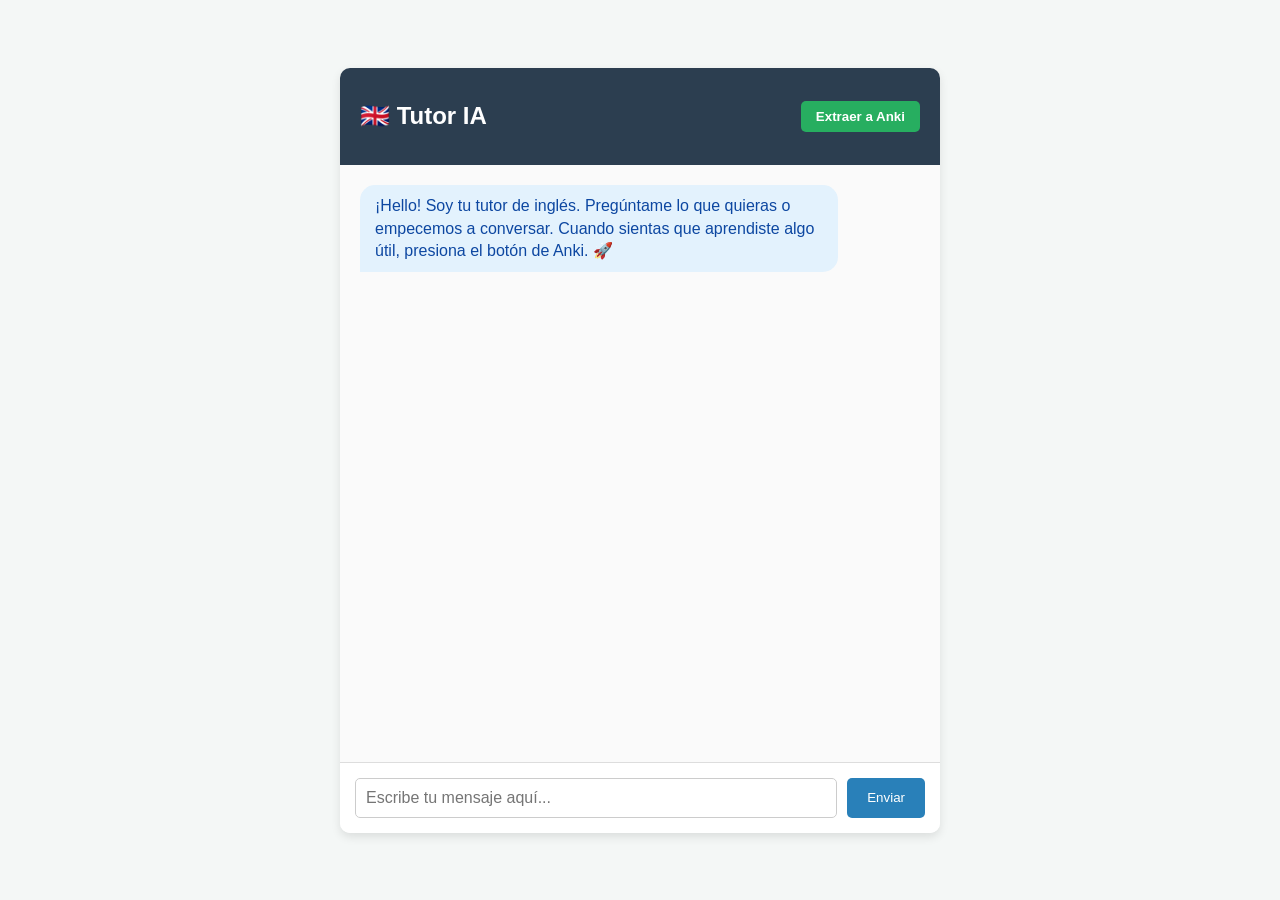
==== templates/index.html @ 914d945d "Conversacion con la IA desde la web. Aun no se guardan las cartas" ====
<!DOCTYPE html>
<html lang="es">
<head>
    <meta charset="UTF-8">
    <meta name="viewport" content="width=device-width, initial-scale=1.0">
    <title>Tutor de Inglés IA</title>
    <link rel="stylesheet" href="/static/style.css">
</head>
<body>

    <div class="chat-container">
        <div class="header">
            <h2>🇬🇧 Tutor IA</h2>
            <button class="anki-btn" id="btn-anki">Extraer a Anki</button>
        </div>

        <div class="chat-box" id="chat-box">
            <div class="message bot">¡Hello! Soy tu tutor de inglés. Pregúntame lo que quieras o empecemos a conversar. Cuando sientas que aprendiste algo útil, presiona el botón de Anki. 🚀</div>
        </div>

        <div class="input-area">
            <input type="text" id="user-input" placeholder="Escribe tu mensaje aquí..." autocomplete="off">
            <button class="send-btn" id="btn-send">Enviar</button>
        </div>
    </div>

    <script src="/static/script.js"></script>
</body>
</html>
---- static/style.css ----
body {
  font-family: "Segoe UI", Tahoma, Geneva, Verdana, sans-serif;
  background-color: #f4f7f6;
  margin: 0;
  display: flex;
  justify-content: center;
  align-items: center;
  height: 100vh;
}
.chat-container {
  width: 100%;
  max-width: 600px;
  background: white;
  border-radius: 10px;
  box-shadow: 0 4px 10px rgba(0, 0, 0, 0.1);
  display: flex;
  flex-direction: column;
  height: 85vh;
  overflow: hidden;
}
.header {
  background: #2c3e50;
  color: white;
  padding: 15px 20px;
  display: flex;
  justify-content: space-between;
  align-items: center;
}
.anki-btn {
  background: #27ae60;
  color: white;
  border: none;
  padding: 8px 15px;
  border-radius: 5px;
  cursor: pointer;
  font-weight: bold;
}
.anki-btn:hover {
  background: #219150;
}
.chat-box {
  flex: 1;
  padding: 20px;
  overflow-y: auto;
  background: #fafafa;
  display: flex;
  flex-direction: column;
  gap: 15px;
}
.message {
  max-width: 80%;
  padding: 10px 15px;
  border-radius: 15px;
  line-height: 1.4;
}
.bot {
  background: #e3f2fd;
  color: #0d47a1;
  align-self: flex-start;
  border-bottom-left-radius: 0;
}
.user {
  background: #2c3e50;
  color: white;
  align-self: flex-end;
  border-bottom-right-radius: 0;
}
.input-area {
  display: flex;
  padding: 15px;
  background: white;
  border-top: 1px solid #ddd;
}
input {
  flex: 1;
  padding: 10px;
  border: 1px solid #ccc;
  border-radius: 5px;
  outline: none;
  font-size: 16px;
}
button.send-btn {
  background: #2980b9;
  color: white;
  border: none;
  padding: 10px 20px;
  margin-left: 10px;
  border-radius: 5px;
  cursor: pointer;
}
button.send-btn:hover {
  background: #2471a3;
}
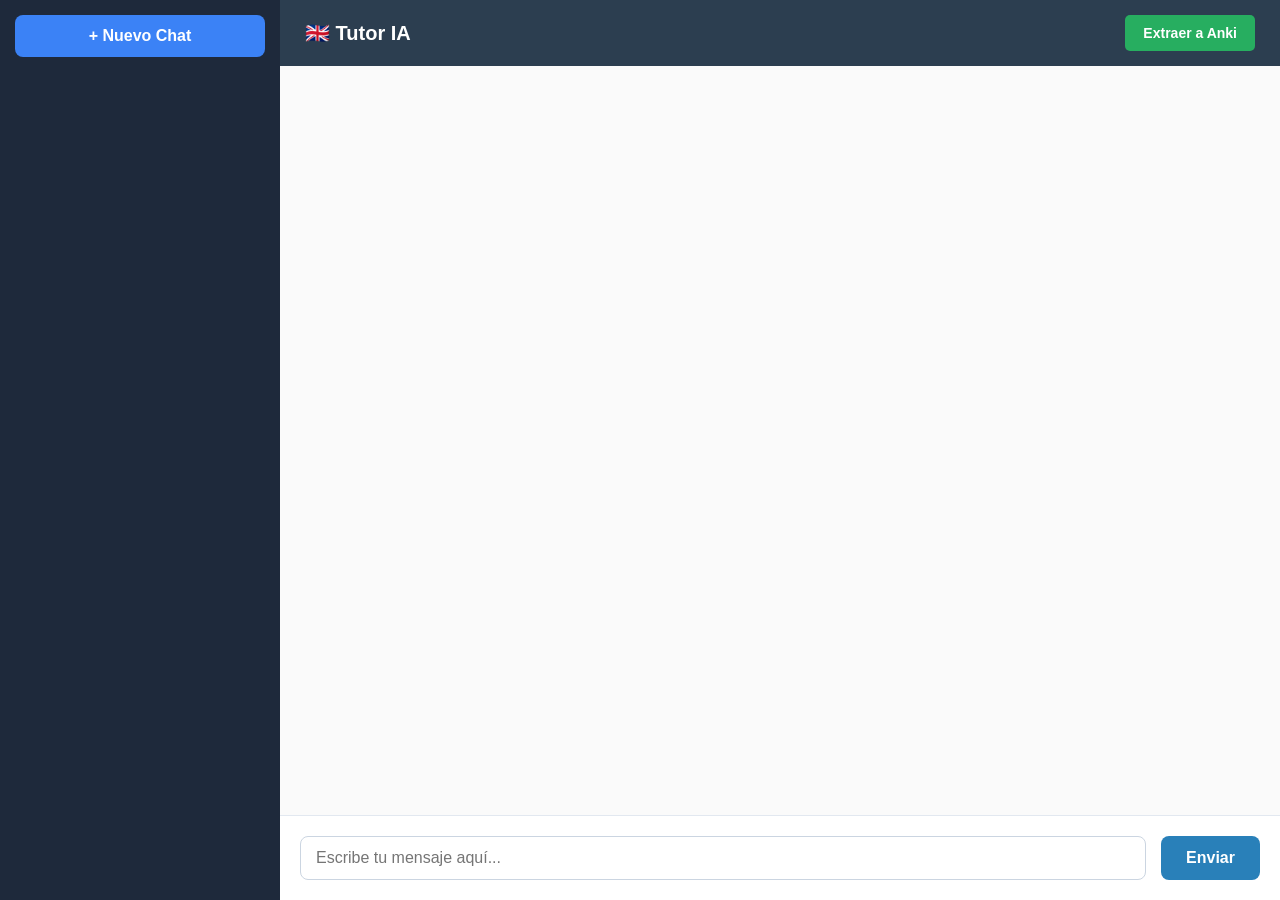
==== commit b05739b2: "feat: base de datos que almacena las conversaciones (falta que se detecte desde donde se añadio)" ====
--- a/templates/index.html
+++ b/templates/index.html
@@ -1,29 +1,38 @@
-<!DOCTYPE html>
+<!doctype html>
 <html lang="es">
-<head>
-    <meta charset="UTF-8">
-    <meta name="viewport" content="width=device-width, initial-scale=1.0">
+  <head>
+    <meta charset="UTF-8" />
+    <meta name="viewport" content="width=device-width, initial-scale=1.0" />
     <title>Tutor de Inglés IA</title>
-    <link rel="stylesheet" href="/static/style.css">
-</head>
-<body>
+    <link rel="stylesheet" href="/static/style.css" />
+  </head>
+  <body>
+    <div class="app-container">
+      <div class="sidebar">
+        <button id="btn-new-chat" class="new-chat-btn">+ Nuevo Chat</button>
+        <div id="chat-list" class="chat-list"></div>
+      </div>
 
-    <div class="chat-container">
+      <div class="chat-container">
         <div class="header">
-            <h2>🇬🇧 Tutor IA</h2>
-            <button class="anki-btn" id="btn-anki">Extraer a Anki</button>
+          <h2 id="chat-title">🇬🇧 Tutor IA</h2>
+          <button class="anki-btn" id="btn-anki">Extraer a Anki</button>
         </div>
 
-        <div class="chat-box" id="chat-box">
-            <div class="message bot">¡Hello! Soy tu tutor de inglés. Pregúntame lo que quieras o empecemos a conversar. Cuando sientas que aprendiste algo útil, presiona el botón de Anki. 🚀</div>
-        </div>
+        <div class="chat-box" id="chat-box"></div>
 
         <div class="input-area">
-            <input type="text" id="user-input" placeholder="Escribe tu mensaje aquí..." autocomplete="off">
-            <button class="send-btn" id="btn-send">Enviar</button>
+          <input
+            type="text"
+            id="user-input"
+            placeholder="Escribe tu mensaje aquí..."
+            autocomplete="off"
+          />
+          <button class="send-btn" id="btn-send">Enviar</button>
         </div>
+      </div>
     </div>
 
     <script src="/static/script.js"></script>
-</body>
-</html>+  </body>
+</html>
--- a/static/style.css
+++ b/static/style.css
@@ -1,57 +1,122 @@
+/* Estilos generales */
 body {
   font-family: "Segoe UI", Tahoma, Geneva, Verdana, sans-serif;
   background-color: #f4f7f6;
   margin: 0;
   display: flex;
-  justify-content: center;
-  align-items: center;
   height: 100vh;
+  overflow: hidden;
 }
-.chat-container {
+.app-container {
+  display: flex;
   width: 100%;
-  max-width: 600px;
-  background: white;
-  border-radius: 10px;
-  box-shadow: 0 4px 10px rgba(0, 0, 0, 0.1);
+  height: 100%;
+}
+
+/* 🌟 ESTILOS DE LA BARRA LATERAL */
+.sidebar {
+  width: 280px;
+  background-color: #1e293b;
+  color: white;
   display: flex;
   flex-direction: column;
-  height: 85vh;
+  padding: 15px;
+  box-sizing: border-box;
+}
+.new-chat-btn {
+  background-color: #3b82f6;
+  color: white;
+  border: none;
+  padding: 12px;
+  border-radius: 8px;
+  cursor: pointer;
+  font-weight: bold;
+  margin-bottom: 20px;
+  font-size: 16px;
+  transition: 0.2s;
+}
+.new-chat-btn:hover {
+  background-color: #2563eb;
+}
+.chat-list {
+  flex: 1;
+  overflow-y: auto;
+  display: flex;
+  flex-direction: column;
+  gap: 8px;
+}
+.chat-item {
+  padding: 12px;
+  background-color: #334155;
+  border-radius: 6px;
+  cursor: pointer;
+  white-space: nowrap;
   overflow: hidden;
+  text-overflow: ellipsis;
+  font-size: 15px;
+  transition: 0.2s;
+}
+.chat-item:hover {
+  background-color: #475569;
+}
+.chat-item.active {
+  background-color: #3b82f6;
+  font-weight: bold;
+}
+
+/* 💬 ESTILOS DEL CHAT */
+.chat-container {
+  flex: 1;
+  display: flex;
+  flex-direction: column;
+  background: white;
 }
 .header {
   background: #2c3e50;
   color: white;
-  padding: 15px 20px;
+  padding: 15px 25px;
   display: flex;
   justify-content: space-between;
   align-items: center;
+}
+.header h2 {
+  margin: 0;
+  font-size: 20px;
 }
 .anki-btn {
   background: #27ae60;
   color: white;
   border: none;
-  padding: 8px 15px;
+  padding: 10px 18px;
   border-radius: 5px;
   cursor: pointer;
   font-weight: bold;
+  font-size: 14px;
+  transition: 0.2s;
 }
 .anki-btn:hover {
   background: #219150;
 }
+.anki-btn:disabled {
+  background: #95a5a6;
+  cursor: not-allowed;
+}
+
 .chat-box {
   flex: 1;
-  padding: 20px;
+  padding: 25px;
   overflow-y: auto;
   background: #fafafa;
   display: flex;
   flex-direction: column;
-  gap: 15px;
+  gap: 18px;
 }
 .message {
-  max-width: 80%;
-  padding: 10px 15px;
+  max-width: 75%;
+  padding: 12px 18px;
   border-radius: 15px;
-  line-height: 1.4;
+  line-height: 1.5;
+  font-size: 15px;
 }
 .bot {
   background: #e3f2fd;
@@ -65,28 +130,35 @@
   align-self: flex-end;
   border-bottom-right-radius: 0;
 }
+
 .input-area {
   display: flex;
-  padding: 15px;
+  padding: 20px;
   background: white;
-  border-top: 1px solid #ddd;
+  border-top: 1px solid #e2e8f0;
 }
 input {
   flex: 1;
-  padding: 10px;
-  border: 1px solid #ccc;
-  border-radius: 5px;
+  padding: 12px 15px;
+  border: 1px solid #cbd5e1;
+  border-radius: 8px;
   outline: none;
   font-size: 16px;
+}
+input:focus {
+  border-color: #3b82f6;
 }
 button.send-btn {
   background: #2980b9;
   color: white;
   border: none;
-  padding: 10px 20px;
-  margin-left: 10px;
-  border-radius: 5px;
+  padding: 12px 25px;
+  margin-left: 15px;
+  border-radius: 8px;
   cursor: pointer;
+  font-size: 16px;
+  font-weight: bold;
+  transition: 0.2s;
 }
 button.send-btn:hover {
   background: #2471a3;
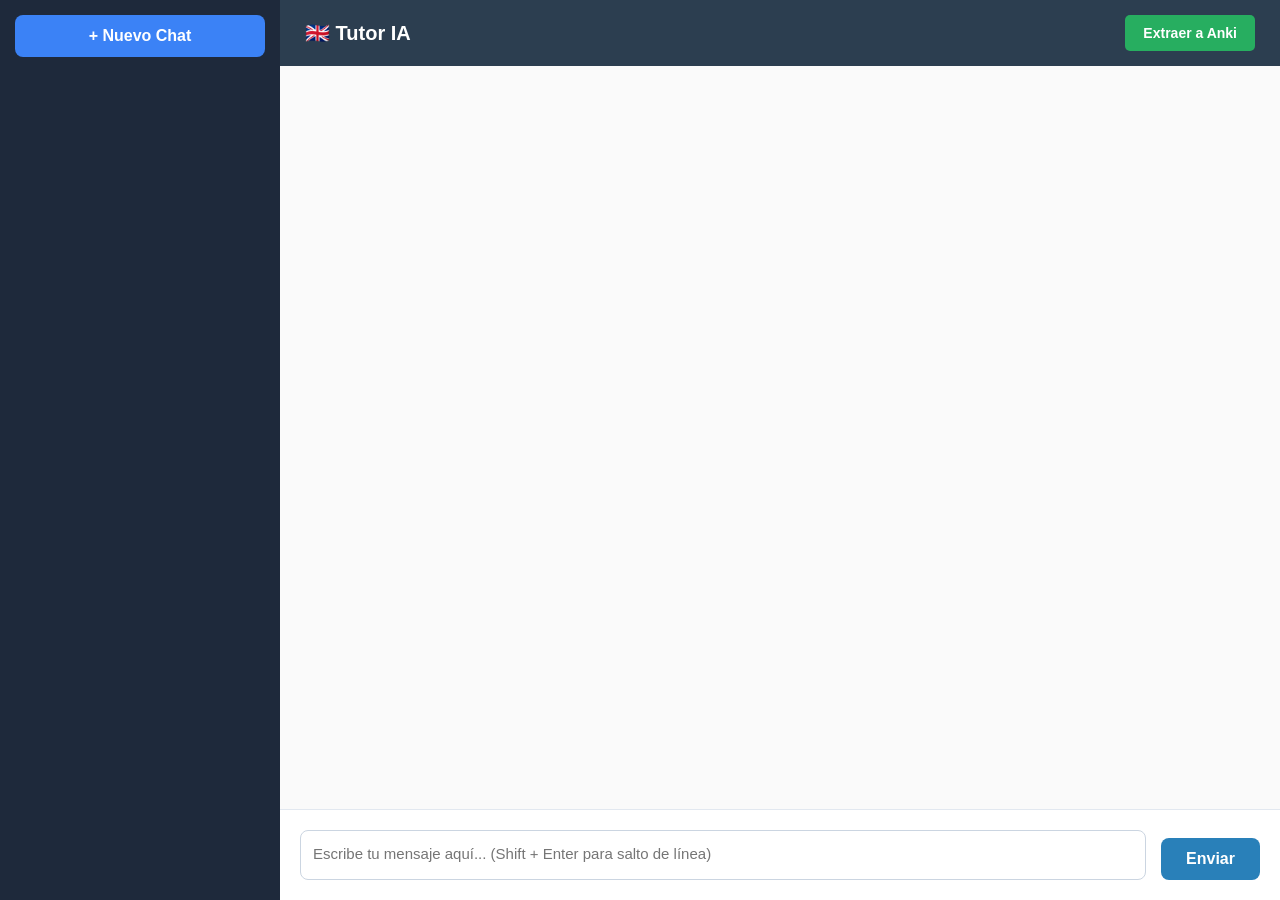
==== commit 0d098e10: "Chat que se agranda con texto largo. Correccion de errores" ====
--- a/templates/index.html
+++ b/templates/index.html
@@ -10,6 +10,61 @@
     <div class="app-container">
       <div class="sidebar">
         <button id="btn-new-chat" class="new-chat-btn">+ Nuevo Chat</button>
+
+        <div
+          id="new-chat-form"
+          style="
+            display: none;
+            flex-direction: column;
+            gap: 8px;
+            margin-bottom: 20px;
+          "
+        >
+          <input
+            type="text"
+            id="new-chat-input"
+            placeholder="Nombre de la sesión..."
+            style="
+              padding: 10px;
+              border-radius: 6px;
+              border: none;
+              font-size: 14px;
+            "
+          />
+          <div style="display: flex; gap: 5px">
+            <button
+              id="btn-confirm-chat"
+              style="
+                flex: 1;
+                background: #27ae60;
+                color: white;
+                border: none;
+                border-radius: 5px;
+                cursor: pointer;
+                padding: 8px;
+                font-weight: bold;
+              "
+            >
+              Crear
+            </button>
+            <button
+              id="btn-cancel-chat"
+              style="
+                flex: 1;
+                background: #e74c3c;
+                color: white;
+                border: none;
+                border-radius: 5px;
+                cursor: pointer;
+                padding: 8px;
+                font-weight: bold;
+              "
+            >
+              Cancelar
+            </button>
+          </div>
+        </div>
+
         <div id="chat-list" class="chat-list"></div>
       </div>
 
@@ -22,13 +77,27 @@
         <div class="chat-box" id="chat-box"></div>
 
         <div class="input-area">
-          <input
-            type="text"
+          <textarea
             id="user-input"
-            placeholder="Escribe tu mensaje aquí..."
-            autocomplete="off"
-          />
+            placeholder="Escribe tu mensaje aquí... (Shift + Enter para salto de línea)"
+            rows="1"
+          ></textarea>
           <button class="send-btn" id="btn-send">Enviar</button>
+        </div>
+      </div>
+    </div>
+
+    <div id="modal-revision" class="modal">
+      <div class="modal-content">
+        <div class="modal-header">
+          <h3>🔍 Revisa tus nuevas cartas</h3>
+          <span class="close-modal" id="btn-cerrar-modal">&times;</span>
+        </div>
+        <div id="lista-revision" class="lista-revision"></div>
+        <div class="modal-footer">
+          <button id="btn-confirmar-todo" class="confirm-btn">
+            Confirmar e Inyectar a Anki
+          </button>
         </div>
       </div>
     </div>
--- a/static/style.css
+++ b/static/style.css
@@ -45,16 +45,55 @@
   flex-direction: column;
   gap: 8px;
 }
+/* Ajustes avanzados para la lista de chats */
 .chat-item {
-  padding: 12px;
+  display: flex;
+  justify-content: space-between;
+  align-items: center;
+  padding: 10px 12px;
   background-color: #334155;
   border-radius: 6px;
   cursor: pointer;
+  font-size: 15px;
+  transition: 0.2s;
+}
+.chat-item:hover {
+  background-color: #475569;
+}
+.chat-item.active {
+  background-color: #3b82f6;
+  font-weight: bold;
+}
+
+.chat-item-title {
   white-space: nowrap;
   overflow: hidden;
   text-overflow: ellipsis;
-  font-size: 15px;
-  transition: 0.2s;
+  flex: 1;
+  margin-right: 5px;
+}
+
+/* Botones de acción ocultos por defecto */
+.chat-item-actions {
+  display: none;
+  gap: 5px;
+}
+.chat-item:hover .chat-item-actions {
+  display: flex;
+} /* Aparecen al pasar el mouse */
+
+.action-btn {
+  background: none;
+  border: none;
+  cursor: pointer;
+  font-size: 14px;
+  opacity: 0.6;
+  transition: 0.2s;
+  padding: 0 2px;
+}
+.action-btn:hover {
+  opacity: 1;
+  transform: scale(1.2);
 }
 .chat-item:hover {
   background-color: #475569;
@@ -130,12 +169,32 @@
   align-self: flex-end;
   border-bottom-right-radius: 0;
 }
-
+/* Contenedor del área de escritura */
 .input-area {
   display: flex;
+  align-items: flex-end; /* Ancla el botón Enviar a la parte de abajo */
   padding: 20px;
-  background: white;
+  background-color: #ffffff;
   border-top: 1px solid #e2e8f0;
+}
+.input-area textarea {
+  flex: 1;
+  padding: 12px;
+  border: 1px solid #cbd5e1;
+  border-radius: 8px;
+  font-size: 15px;
+  font-family: inherit;
+  resize: none; /* Evita que el usuario la redimensione manualmente */
+  overflow-y: auto; /* Agrega scroll solo si supera la altura máxima */
+  max-height: 150px; /* Altura máxima antes de usar scroll */
+  min-height: 24px;
+  line-height: 1.4;
+  outline: none;
+  transition: border-color 0.2s;
+}
+
+.input-area textarea:focus {
+  border-color: #3b82f6;
 }
 input {
   flex: 1;
@@ -163,3 +222,111 @@
 button.send-btn:hover {
   background: #2471a3;
 }
+
+/* 🌟 ESTILOS DEL MODAL DE REVISIÓN */
+.modal {
+  display: none;
+  position: fixed;
+  z-index: 1000;
+  left: 0;
+  top: 0;
+  width: 100%;
+  height: 100%;
+  background-color: rgba(0, 0, 0, 0.6);
+  backdrop-filter: blur(3px);
+}
+.modal-content {
+  background-color: #fff;
+  margin: 5% auto;
+  padding: 25px;
+  border-radius: 12px;
+  width: 70%;
+  max-width: 800px;
+  height: 80vh;
+  display: flex;
+  flex-direction: column;
+  box-shadow: 0 15px 30px rgba(0, 0, 0, 0.3);
+}
+.modal-header {
+  display: flex;
+  justify-content: space-between;
+  align-items: center;
+  border-bottom: 2px solid #eee;
+  padding-bottom: 15px;
+  margin-bottom: 20px;
+}
+.close-modal {
+  font-size: 28px;
+  cursor: pointer;
+  color: #999;
+}
+.close-modal:hover {
+  color: #333;
+}
+
+.lista-revision {
+  flex: 1;
+  overflow-y: auto;
+  padding-right: 10px;
+}
+.card-revision {
+  background: #f8fafc;
+  border: 1px solid #e2e8f0;
+  border-radius: 8px;
+  padding: 15px;
+  margin-bottom: 20px;
+  position: relative;
+}
+.card-revision .delete-card {
+  position: absolute;
+  top: 10px;
+  right: 10px;
+  cursor: pointer;
+  color: #e74c3c;
+  font-weight: bold;
+}
+
+.grid-edit {
+  display: grid;
+  grid-template-columns: 1fr 1fr;
+  gap: 15px;
+  margin-top: 10px;
+}
+.field-group {
+  display: flex;
+  flex-direction: column;
+  gap: 5px;
+}
+.field-group label {
+  font-size: 12px;
+  font-weight: bold;
+  color: #64748b;
+  text-transform: uppercase;
+}
+.field-group input,
+.field-group textarea {
+  padding: 8px;
+  border: 1px solid #cbd5e1;
+  border-radius: 5px;
+  font-size: 14px;
+  font-family: inherit;
+}
+
+.modal-footer {
+  border-top: 2px solid #eee;
+  padding-top: 20px;
+  text-align: right;
+}
+.confirm-btn {
+  background: #3498db;
+  color: white;
+  border: none;
+  padding: 12px 25px;
+  border-radius: 8px;
+  cursor: pointer;
+  font-weight: bold;
+  font-size: 16px;
+}
+.confirm-btn:hover {
+  background: #2980b9;
+}
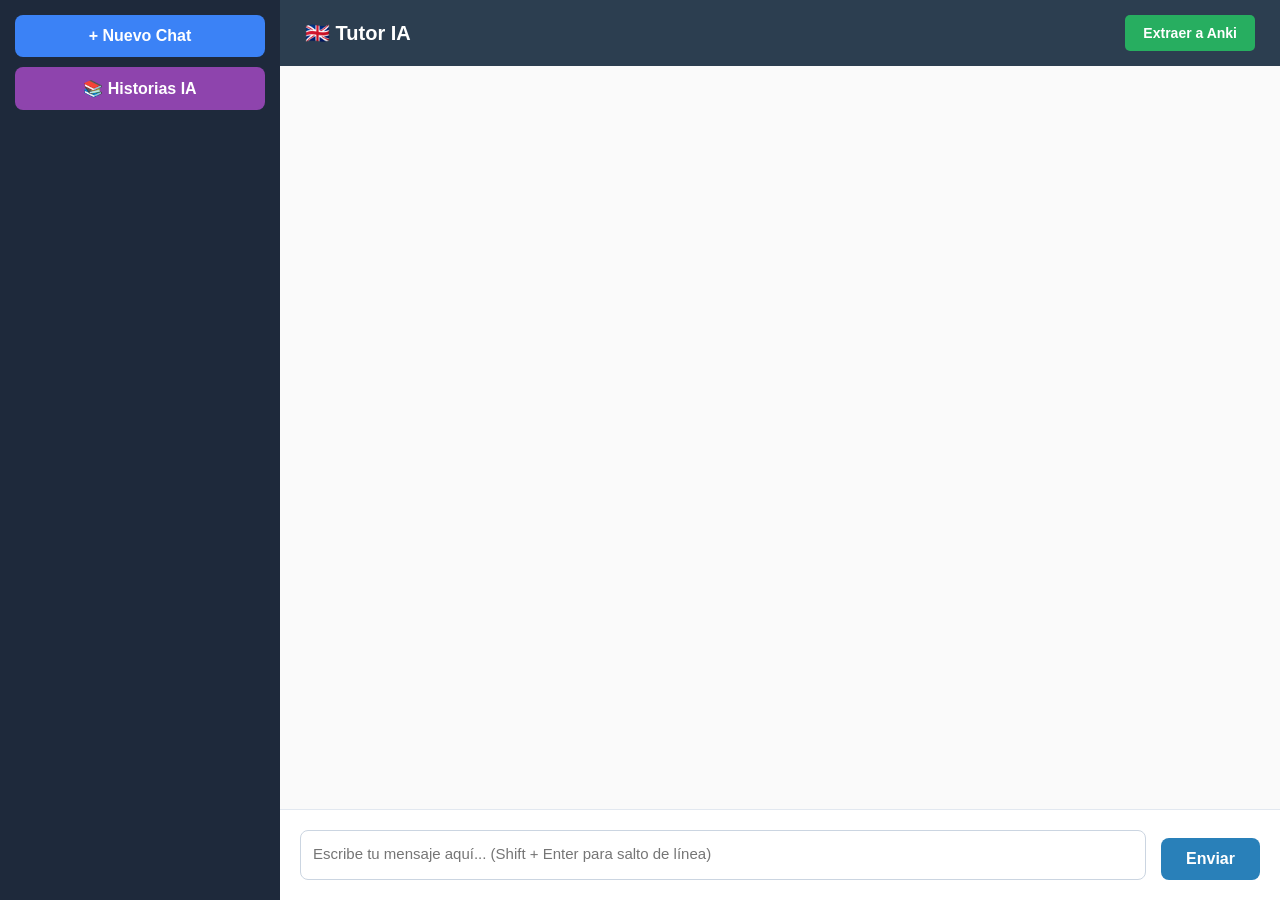
==== commit aeabecf4: "feat: Ya tengo historias interactivas. Desafio: Incorporar cartas a anki" ====
--- a/templates/index.html
+++ b/templates/index.html
@@ -9,7 +9,31 @@
   <body>
     <div class="app-container">
       <div class="sidebar">
-        <button id="btn-new-chat" class="new-chat-btn">+ Nuevo Chat</button>
+        <div
+          style="
+            display: flex;
+            flex-direction: column;
+            gap: 10px;
+            margin-bottom: 20px;
+          "
+        >
+          <button
+            id="btn-new-chat"
+            class="new-chat-btn"
+            style="margin-bottom: 0"
+          >
+            + Nuevo Chat
+          </button>
+
+          <a href="/historias" style="text-decoration: none">
+            <button
+              class="new-chat-btn"
+              style="width: 100%; margin-bottom: 0; background-color: #8e44ad"
+            >
+              📚 Historias IA
+            </button>
+          </a>
+        </div>
 
         <div
           id="new-chat-form"
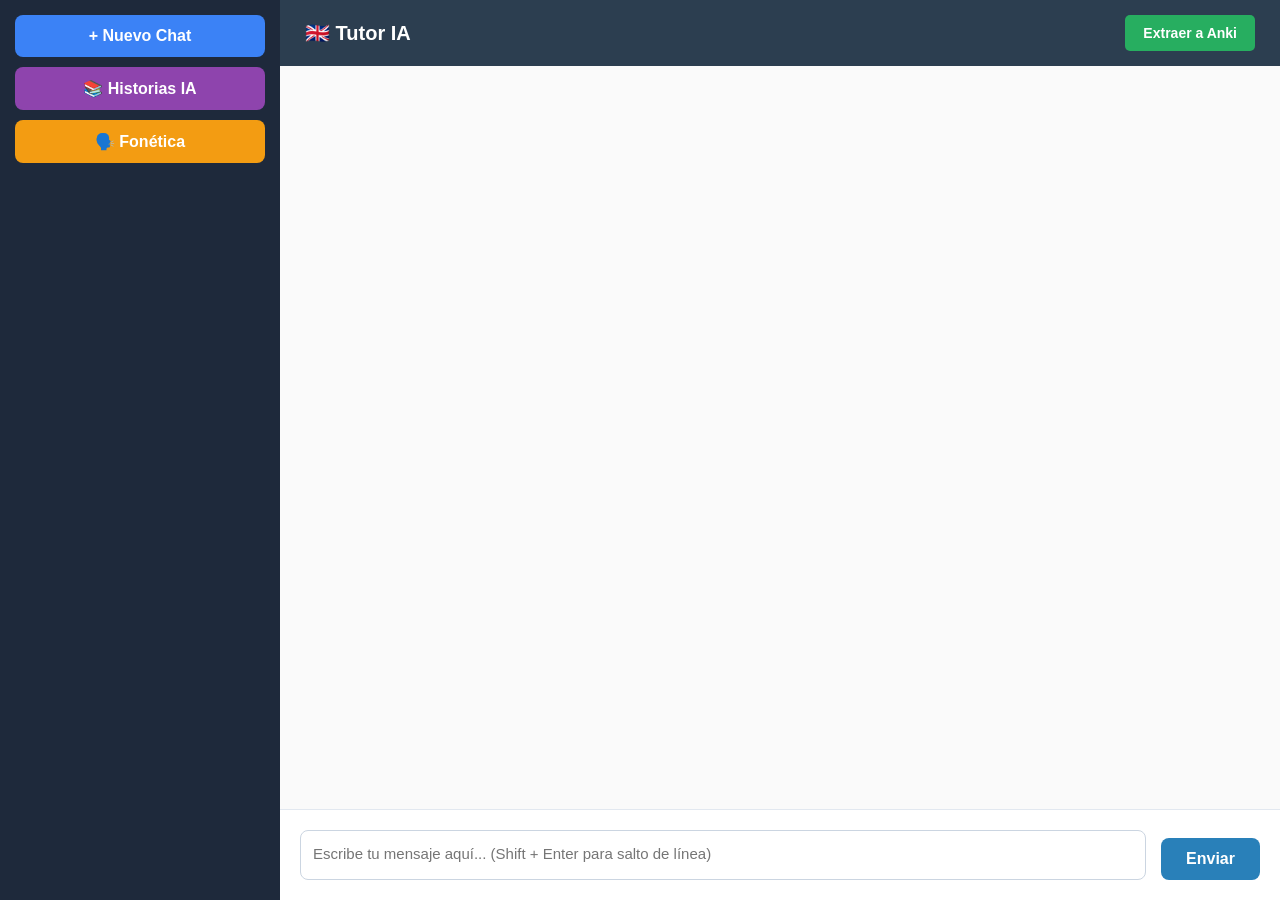
==== commit 1eb4766a: "feat: fonemas y abreviaciones" ====
--- a/templates/index.html
+++ b/templates/index.html
@@ -32,6 +32,10 @@
             >
               📚 Historias IA
             </button>
+          </a>
+          <!-- Añadir a la barra lateral de index.html e historias.html -->
+          <a href="/fonetica" style="text-decoration: none;">
+              <button class="new-chat-btn" style="width: 100%; margin-bottom: 0; background-color: #f39c12;">🗣️ Fonética</button>
           </a>
         </div>
 
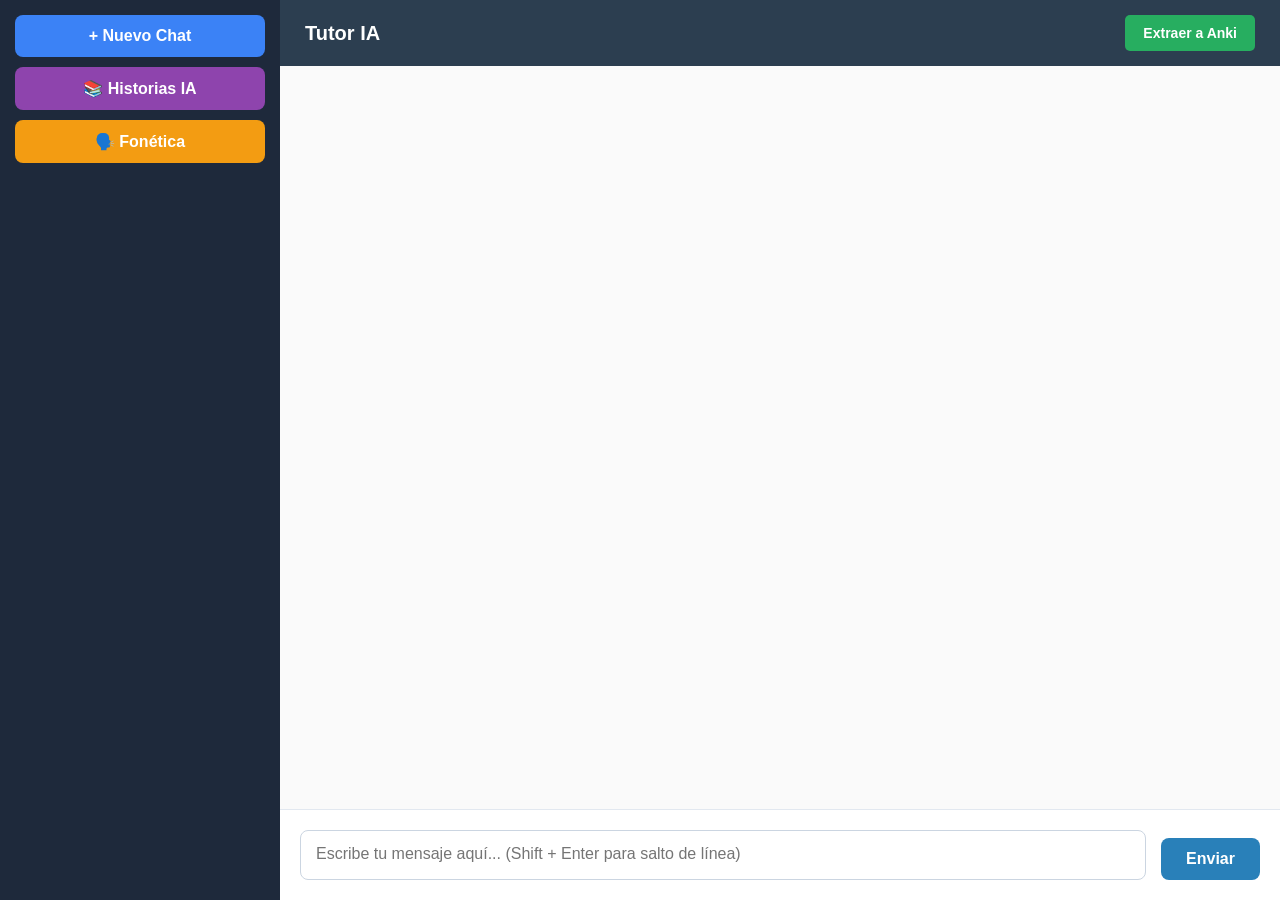
==== commit 97576206: "Hasta este punto, funciona perfecto. Faltaria agregar no perder las cartas del modal, marcar que his" ====
--- a/templates/index.html
+++ b/templates/index.html
@@ -4,89 +4,48 @@
     <meta charset="UTF-8" />
     <meta name="viewport" content="width=device-width, initial-scale=1.0" />
     <title>Tutor de Inglés IA</title>
-    <link rel="stylesheet" href="/static/style.css" />
+    <link rel="stylesheet" href="/static/css/style.css" />
+    <link rel="stylesheet" href="/static/css/index.css" />
   </head>
   <body>
     <div class="app-container">
       <div class="sidebar">
-        <div
-          style="
-            display: flex;
-            flex-direction: column;
-            gap: 10px;
-            margin-bottom: 20px;
-          "
-        >
+        <div class="sidebar-actions">
           <button
             id="btn-new-chat"
-            class="new-chat-btn"
-            style="margin-bottom: 0"
+            class="new-chat-btn btn-compact"
           >
             + Nuevo Chat
           </button>
 
-          <a href="/historias" style="text-decoration: none">
-            <button
-              class="new-chat-btn"
-              style="width: 100%; margin-bottom: 0; background-color: #8e44ad"
-            >
+          <a href="/historias" class="sidebar-link">
+            <button class="new-chat-btn btn-compact btn-historias">
               📚 Historias IA
             </button>
           </a>
           <!-- Añadir a la barra lateral de index.html e historias.html -->
-          <a href="/fonetica" style="text-decoration: none;">
-              <button class="new-chat-btn" style="width: 100%; margin-bottom: 0; background-color: #f39c12;">🗣️ Fonética</button>
+          <a href="/fonetica" class="sidebar-link">
+              <button class="new-chat-btn btn-compact btn-fonetica">🗣️ Fonética</button>
           </a>
         </div>
 
-        <div
-          id="new-chat-form"
-          style="
-            display: none;
-            flex-direction: column;
-            gap: 8px;
-            margin-bottom: 20px;
-          "
-        >
+        <div id="new-chat-form" class="new-chat-form">
           <input
             type="text"
             id="new-chat-input"
             placeholder="Nombre de la sesión..."
-            style="
-              padding: 10px;
-              border-radius: 6px;
-              border: none;
-              font-size: 14px;
-            "
+            class="new-chat-input"
           />
-          <div style="display: flex; gap: 5px">
+          <div class="new-chat-actions">
             <button
               id="btn-confirm-chat"
-              style="
-                flex: 1;
-                background: #27ae60;
-                color: white;
-                border: none;
-                border-radius: 5px;
-                cursor: pointer;
-                padding: 8px;
-                font-weight: bold;
-              "
+              class="new-chat-action confirm"
             >
               Crear
             </button>
             <button
               id="btn-cancel-chat"
-              style="
-                flex: 1;
-                background: #e74c3c;
-                color: white;
-                border: none;
-                border-radius: 5px;
-                cursor: pointer;
-                padding: 8px;
-                font-weight: bold;
-              "
+              class="new-chat-action cancel"
             >
               Cancelar
             </button>
@@ -98,7 +57,7 @@
 
       <div class="chat-container">
         <div class="header">
-          <h2 id="chat-title">🇬🇧 Tutor IA</h2>
+          <h2 id="chat-title">Tutor IA</h2>
           <button class="anki-btn" id="btn-anki">Extraer a Anki</button>
         </div>
 
@@ -130,6 +89,6 @@
       </div>
     </div>
 
-    <script src="/static/script.js"></script>
+    <script src="/static/js/script.js"></script>
   </body>
 </html>
--- a/static/css/style.css
+++ b/static/css/style.css
@@ -0,0 +1,197 @@
+/* Estilos generales */
+body {
+  font-family: "Segoe UI", Tahoma, Geneva, Verdana, sans-serif;
+  background-color: #f4f7f6;
+  margin: 0;
+  display: flex;
+  height: 100vh;
+  overflow: hidden;
+}
+.app-container {
+  display: flex;
+  width: 100%;
+  height: 100%;
+}
+
+/* 🌟 ESTILOS DE LA BARRA LATERAL */
+.sidebar {
+  width: 280px;
+  background-color: #1e293b;
+  color: white;
+  display: flex;
+  flex-direction: column;
+  padding: 15px;
+  box-sizing: border-box;
+}
+.new-chat-btn {
+  background-color: #3b82f6;
+  color: white;
+  border: none;
+  padding: 12px;
+  border-radius: 8px;
+  cursor: pointer;
+  font-weight: bold;
+  margin-bottom: 20px;
+  font-size: 16px;
+  transition: 0.2s;
+}
+.new-chat-btn:hover {
+  background-color: #2563eb;
+}
+
+/* Utilidades compartidas entre pantallas */
+.link-reset {
+  text-decoration: none;
+}
+
+.btn-full {
+  width: 100%;
+}
+
+.btn-back {
+  background: #475569;
+}
+
+.btn-historias {
+  background: #3b82f6;
+}
+
+.btn-fonetica {
+  background: #f39c12;
+}
+
+.mb-0 {
+  margin-bottom: 0;
+}
+
+.mb-10 {
+  margin-bottom: 10px;
+}
+
+.mt-10 {
+  margin-top: 10px;
+}
+
+.mt-20 {
+  margin-top: 20px;
+}
+
+.mt-30 {
+  margin-top: 30px;
+}
+
+.sidebar-section-title {
+  border-bottom: 1px solid #334155;
+  padding-bottom: 10px;
+}
+
+.sidebar-description {
+  font-size: 13px;
+  color: #cbd5e1;
+  line-height: 1.5;
+}
+
+.chat-list {
+  flex: 1;
+  overflow-y: auto;
+  display: flex;
+  flex-direction: column;
+  gap: 8px;
+}
+/* Ajustes avanzados para la lista de chats */
+.chat-item {
+  display: flex;
+  justify-content: space-between;
+  align-items: center;
+  padding: 10px 12px;
+  background-color: #334155;
+  border-radius: 6px;
+  cursor: pointer;
+  font-size: 15px;
+  transition: 0.2s;
+}
+.chat-item:hover {
+  background-color: #475569;
+}
+.chat-item.active {
+  background-color: #3b82f6;
+  font-weight: bold;
+}
+
+.chat-item-title {
+  white-space: nowrap;
+  overflow: hidden;
+  text-overflow: ellipsis;
+  flex: 1;
+  margin-right: 5px;
+}
+
+/* Botones de acción ocultos por defecto */
+.chat-item-actions {
+  display: none;
+  gap: 5px;
+}
+.chat-item:hover .chat-item-actions {
+  display: flex;
+} /* Aparecen al pasar el mouse */
+
+.action-btn {
+  background: none;
+  border: none;
+  cursor: pointer;
+  font-size: 14px;
+  opacity: 0.6;
+  transition: 0.2s;
+  padding: 0 2px;
+}
+.action-btn:hover {
+  opacity: 1;
+  transform: scale(1.2);
+}
+.chat-item:hover {
+  background-color: #475569;
+}
+.chat-item.active {
+  background-color: #3b82f6;
+  font-weight: bold;
+}
+
+/* Contenedor del área de escritura */
+.input-area {
+  display: flex;
+  align-items: flex-end; /* Ancla el botón Enviar a la parte de abajo */
+  padding: 20px;
+  background-color: #ffffff;
+  border-top: 1px solid #e2e8f0;
+}
+.input-area textarea {
+  flex: 1;
+  padding: 12px;
+  border: 1px solid #cbd5e1;
+  border-radius: 8px;
+  font-size: 15px;
+  font-family: inherit;
+  resize: none; /* Evita que el usuario la redimensione manualmente */
+  overflow-y: auto; /* Agrega scroll solo si supera la altura máxima */
+  max-height: 150px; /* Altura máxima antes de usar scroll */
+  min-height: 24px;
+  line-height: 1.4;
+  outline: none;
+  transition: border-color 0.2s;
+}
+
+.input-area textarea:focus {
+  border-color: #3b82f6;
+}
+.input-area textarea,
+input {
+  flex: 1;
+  padding: 12px 15px;
+  border: 1px solid #cbd5e1;
+  border-radius: 8px;
+  outline: none;
+  font-size: 16px;
+}
+input:focus {
+  border-color: #3b82f6;
+}
--- a/static/css/index.css
+++ b/static/css/index.css
@@ -0,0 +1,271 @@
+.sidebar-actions {
+  display: flex;
+  flex-direction: column;
+  gap: 10px;
+  margin-bottom: 20px;
+}
+
+.sidebar-link {
+  text-decoration: none;
+}
+
+.btn-compact {
+  width: 100%;
+  margin-bottom: 0;
+}
+
+.btn-historias {
+  background-color: #8e44ad;
+}
+
+.btn-fonetica {
+  background-color: #f39c12;
+}
+
+.new-chat-form {
+  display: none;
+  flex-direction: column;
+  gap: 8px;
+  margin-bottom: 20px;
+}
+
+.new-chat-input {
+  padding: 10px;
+  border-radius: 6px;
+  border: none;
+  font-size: 14px;
+}
+
+.new-chat-actions {
+  display: flex;
+  gap: 5px;
+}
+
+.new-chat-action {
+  flex: 1;
+  border: none;
+  border-radius: 5px;
+  cursor: pointer;
+  padding: 8px;
+  font-weight: bold;
+  color: white;
+}
+
+.new-chat-action.confirm {
+  background: #27ae60;
+}
+
+.new-chat-action.cancel {
+  background: #e74c3c;
+}
+
+/* 💬 ESTILOS DEL CHAT */
+.chat-container {
+  flex: 1;
+  display: flex;
+  flex-direction: column;
+  background: white;
+}
+
+.header {
+  background: #2c3e50;
+  color: white;
+  padding: 15px 25px;
+  display: flex;
+  justify-content: space-between;
+  align-items: center;
+}
+
+.header h2 {
+  margin: 0;
+  font-size: 20px;
+}
+
+.anki-btn {
+  background: #27ae60;
+  color: white;
+  border: none;
+  padding: 10px 18px;
+  border-radius: 5px;
+  cursor: pointer;
+  font-weight: bold;
+  font-size: 14px;
+  transition: 0.2s;
+}
+
+.anki-btn:hover {
+  background: #219150;
+}
+
+.anki-btn:disabled {
+  background: #95a5a6;
+  cursor: not-allowed;
+}
+
+.chat-box {
+  flex: 1;
+  padding: 25px;
+  overflow-y: auto;
+  background: #fafafa;
+  display: flex;
+  flex-direction: column;
+  gap: 18px;
+}
+
+.message {
+  max-width: 75%;
+  padding: 12px 18px;
+  border-radius: 15px;
+  line-height: 1.5;
+  font-size: 15px;
+}
+
+.bot {
+  background: #e3f2fd;
+  color: #0d47a1;
+  align-self: flex-start;
+  border-bottom-left-radius: 0;
+}
+
+.user {
+  background: #2c3e50;
+  color: white;
+  align-self: flex-end;
+  border-bottom-right-radius: 0;
+}
+
+button.send-btn {
+  background: #2980b9;
+  color: white;
+  border: none;
+  padding: 12px 25px;
+  margin-left: 15px;
+  border-radius: 8px;
+  cursor: pointer;
+  font-size: 16px;
+  font-weight: bold;
+  transition: 0.2s;
+}
+
+button.send-btn:hover {
+  background: #2471a3;
+}
+
+/* 🌟 ESTILOS DEL MODAL DE REVISIÓN */
+.modal {
+  display: none;
+  position: fixed;
+  z-index: 1000;
+  left: 0;
+  top: 0;
+  width: 100%;
+  height: 100%;
+  background-color: rgba(0, 0, 0, 0.6);
+  backdrop-filter: blur(3px);
+}
+
+.modal-content {
+  background-color: #fff;
+  margin: 5% auto;
+  padding: 25px;
+  border-radius: 12px;
+  width: 70%;
+  max-width: 800px;
+  height: 80vh;
+  display: flex;
+  flex-direction: column;
+  box-shadow: 0 15px 30px rgba(0, 0, 0, 0.3);
+}
+
+.modal-header {
+  display: flex;
+  justify-content: space-between;
+  align-items: center;
+  border-bottom: 2px solid #eee;
+  padding-bottom: 15px;
+  margin-bottom: 20px;
+}
+
+.close-modal {
+  font-size: 28px;
+  cursor: pointer;
+  color: #999;
+}
+
+.close-modal:hover {
+  color: #333;
+}
+
+.lista-revision {
+  flex: 1;
+  overflow-y: auto;
+  padding-right: 10px;
+}
+
+.card-revision {
+  background: #f8fafc;
+  border: 1px solid #e2e8f0;
+  border-radius: 8px;
+  padding: 15px;
+  margin-bottom: 20px;
+  position: relative;
+}
+
+.card-revision .delete-card {
+  position: absolute;
+  top: 10px;
+  right: 10px;
+  cursor: pointer;
+  color: #e74c3c;
+  font-weight: bold;
+}
+
+.grid-edit {
+  display: grid;
+  grid-template-columns: 1fr 1fr;
+  gap: 15px;
+  margin-top: 10px;
+}
+
+.field-group {
+  display: flex;
+  flex-direction: column;
+  gap: 5px;
+}
+
+.field-group label {
+  font-size: 12px;
+  font-weight: bold;
+  color: #64748b;
+  text-transform: uppercase;
+}
+
+.field-group input,
+.field-group textarea {
+  padding: 8px;
+  border: 1px solid #cbd5e1;
+  border-radius: 5px;
+  font-size: 14px;
+  font-family: inherit;
+}
+
+.modal-footer {
+  border-top: 2px solid #eee;
+  padding-top: 20px;
+  text-align: right;
+}
+
+.confirm-btn {
+  background: #3498db;
+  color: white;
+  border: none;
+  padding: 12px 25px;
+  border-radius: 8px;
+  cursor: pointer;
+  font-weight: bold;
+  font-size: 16px;
+}
+
+.confirm-btn:hover {
+  background: #2980b9;
+}
